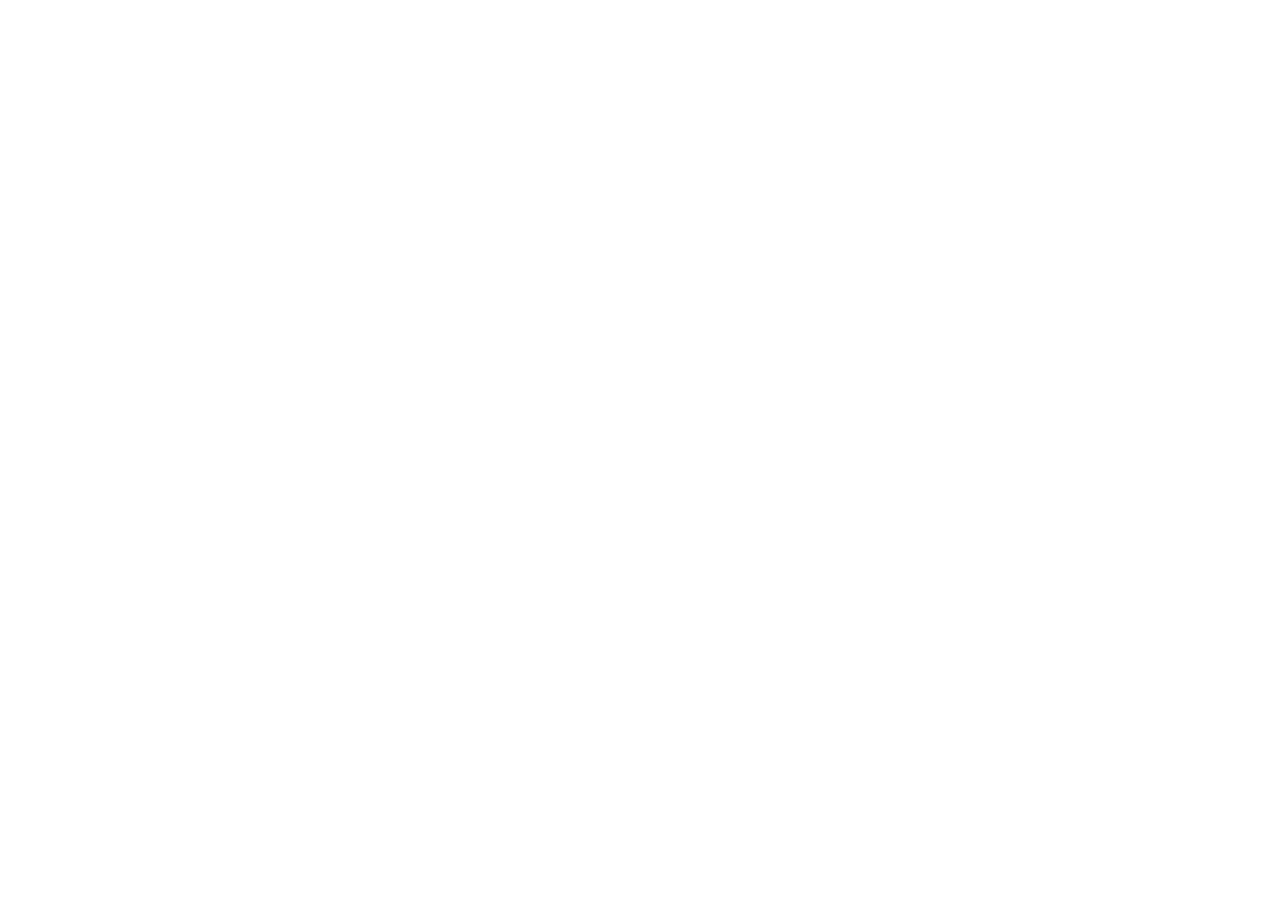
==== index.html @ 3a60e809 "Deploying to gh-pages from @ oasi911/goit-js-hw-11@ef0bee3521ce1b0b4fbc79d22d1ef207421ac8a3 🚀" ====
<!DOCTYPE html><html lang="ru"><head><meta charset="utf-8"><meta name="viewport" content="width=device-width, initial-scale=1.0"><title>Page title</title><link rel="stylesheet" href="/goit-js-hw-11/index.d00b3029.css"><script type="module" src="/goit-js-hw-11/index.cdc84ddc.js"></script><script src="/goit-js-hw-11/index.6c2642bc.js" nomodule="" defer></script></head><body></body></html>
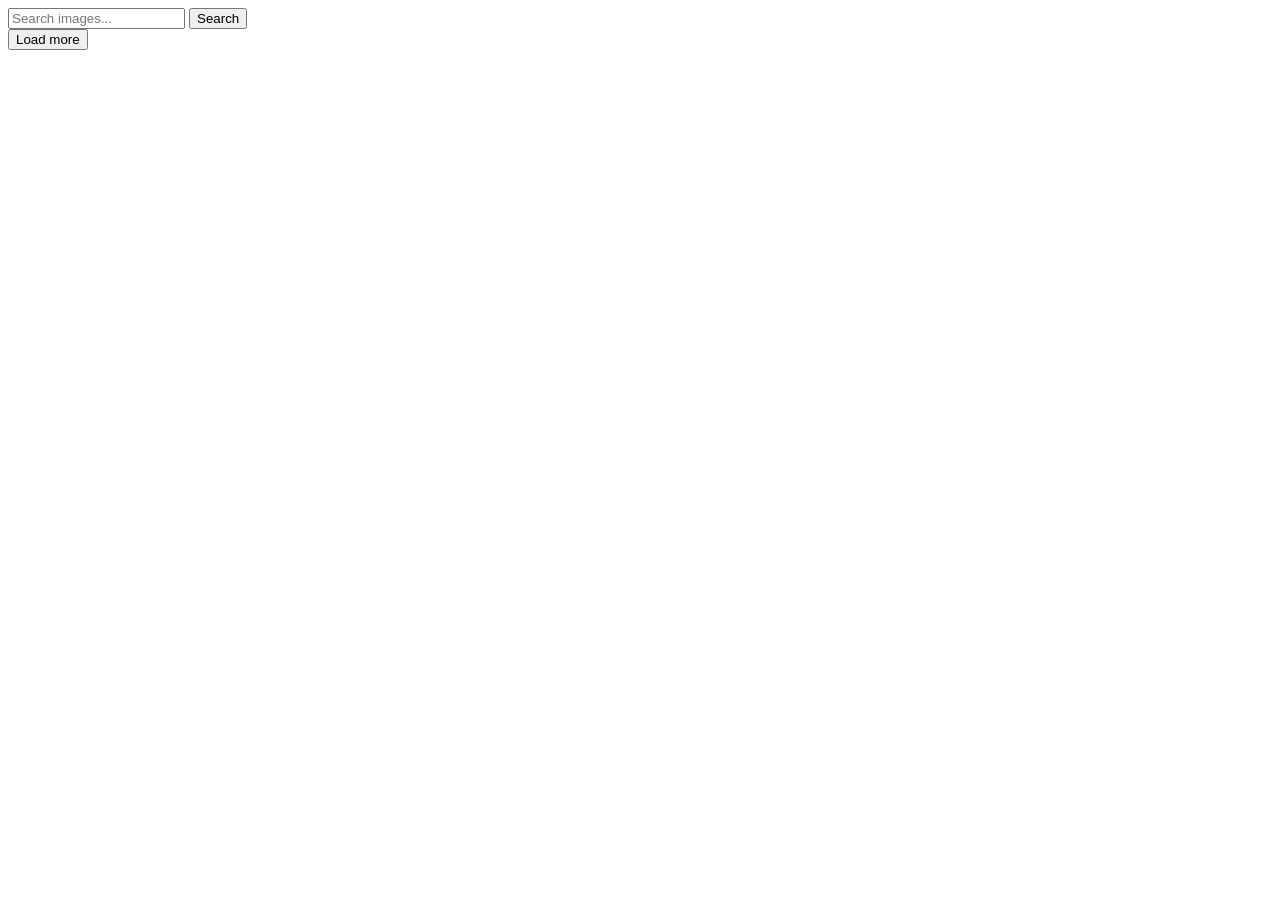
==== commit 0570ab59: "Deploying to gh-pages from @ oasi911/goit-js-hw-11@af95e4ee85068972dd7b79bd5231c3a9b340796b 🚀" ====
--- a/index.html
+++ b/index.html
@@ -1 +1 @@
-<!DOCTYPE html><html lang="ru"><head><meta charset="utf-8"><meta name="viewport" content="width=device-width, initial-scale=1.0"><title>Page title</title><link rel="stylesheet" href="/goit-js-hw-11/index.d00b3029.css"><script type="module" src="/goit-js-hw-11/index.cdc84ddc.js"></script><script src="/goit-js-hw-11/index.6c2642bc.js" nomodule="" defer></script></head><body></body></html>+<!DOCTYPE html><html lang="ru"><head><meta charset="utf-8"><meta name="viewport" content="width=device-width, initial-scale=1.0"><title>Page title</title><link rel="stylesheet" href="/goit-js-hw-11/index.d00b3029.css"><link href="/goit-js-hw-11/index.0751db78.css" rel="stylesheet"><script type="module" src="/goit-js-hw-11/index.2cd4509e.js"></script><script src="/goit-js-hw-11/index.1cdf640a.js" nomodule="" defer></script></head><body> <header> <div class="header"> <form class="search-form" id="search-form"> <input type="text" name="searchQuery" autocomplete="off" placeholder="Search images..."> <button type="submit" class="btn">Search</button> </form> </div> </header> <main> <div class="gallery"></div> <button class="btn load-more" type="button">Load more</button> </main> </body></html>
